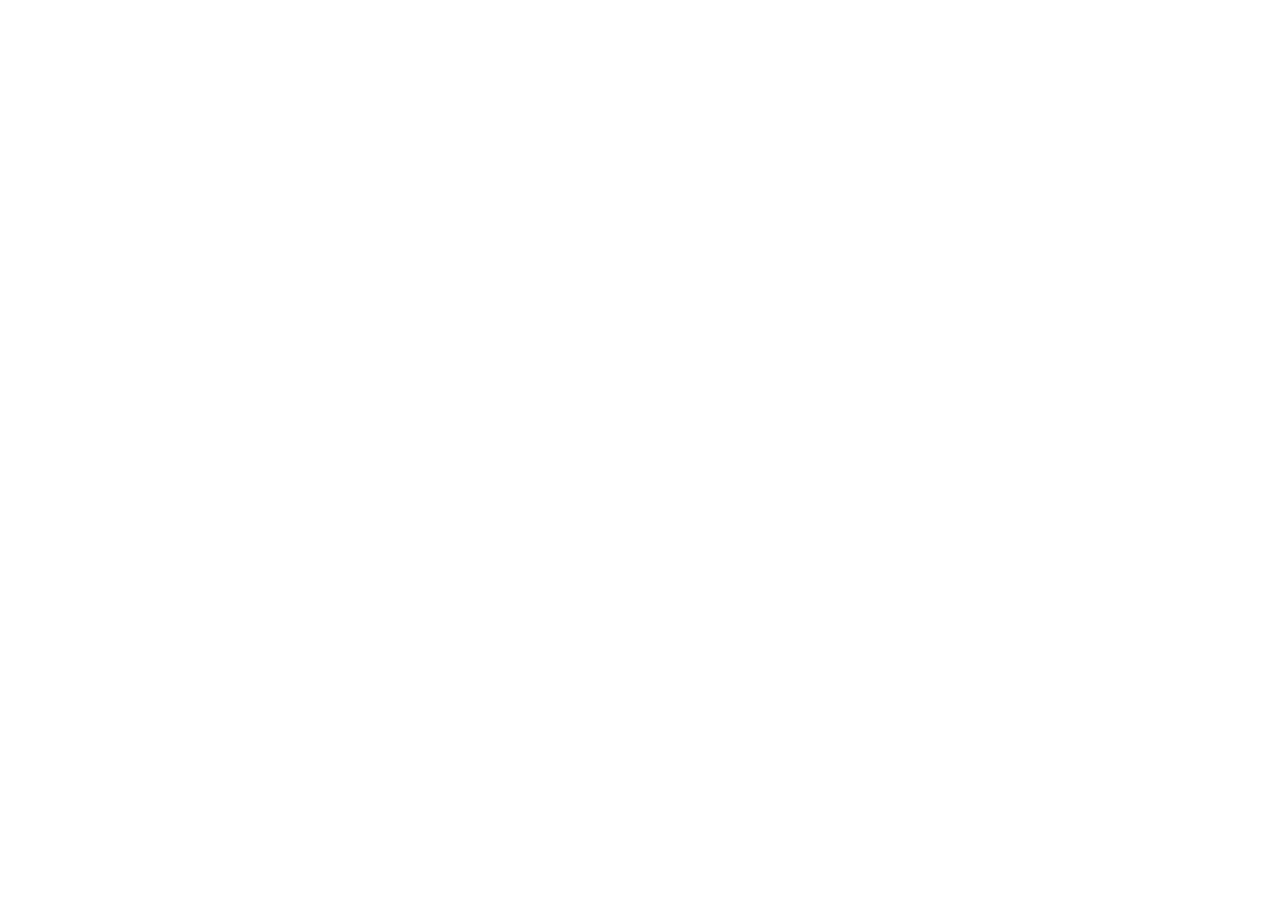
==== blog/index.html @ 7d10d0f4 "blog" ====
<!DOCTYPE html>
<html lang="en">
<head>
    <meta charset="UTF-8">
    <meta name="viewport" content="width=device-width, initial-scale=1.0">
    <meta http-equiv="X-UA-Compatible" content="ie=edge">
    <title>Blog</title>
    <link rel="stylesheet" href="bootstrap.min.css">
</head>
<body>
    
</body>
</html>
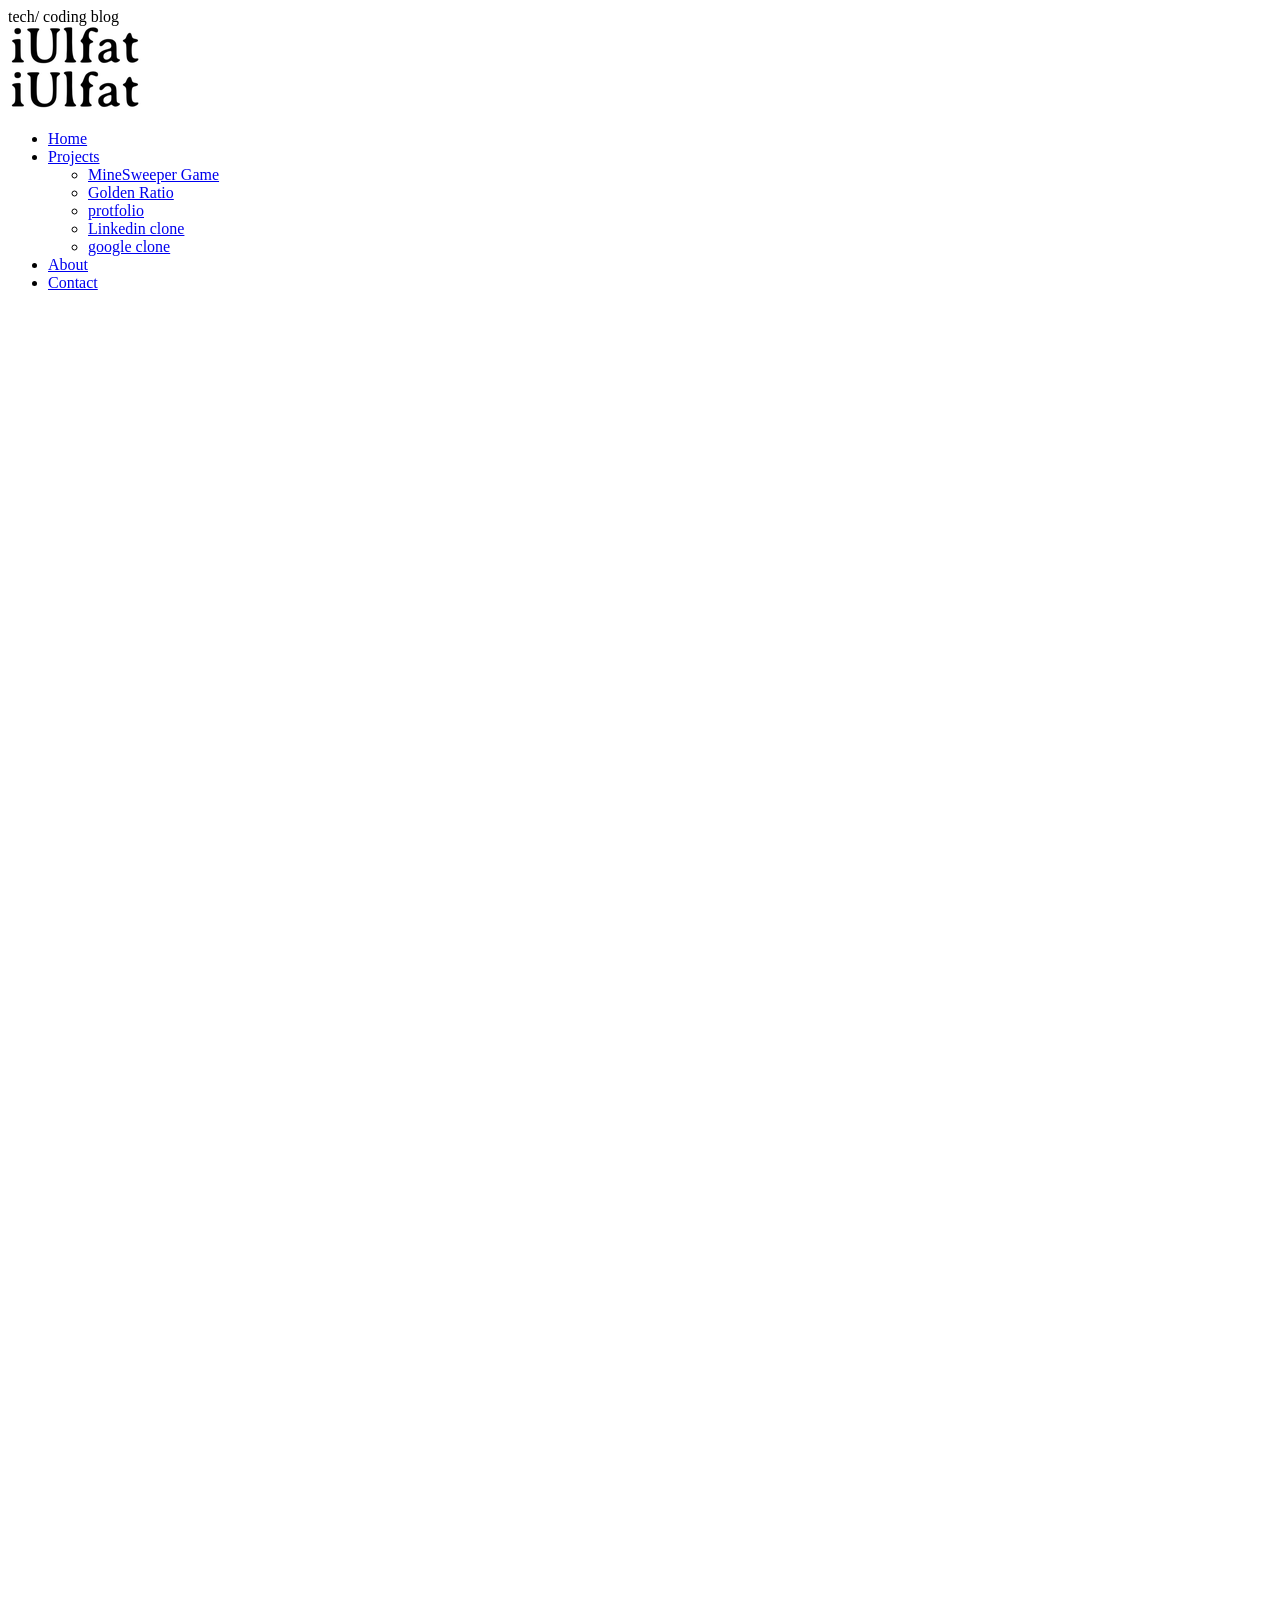
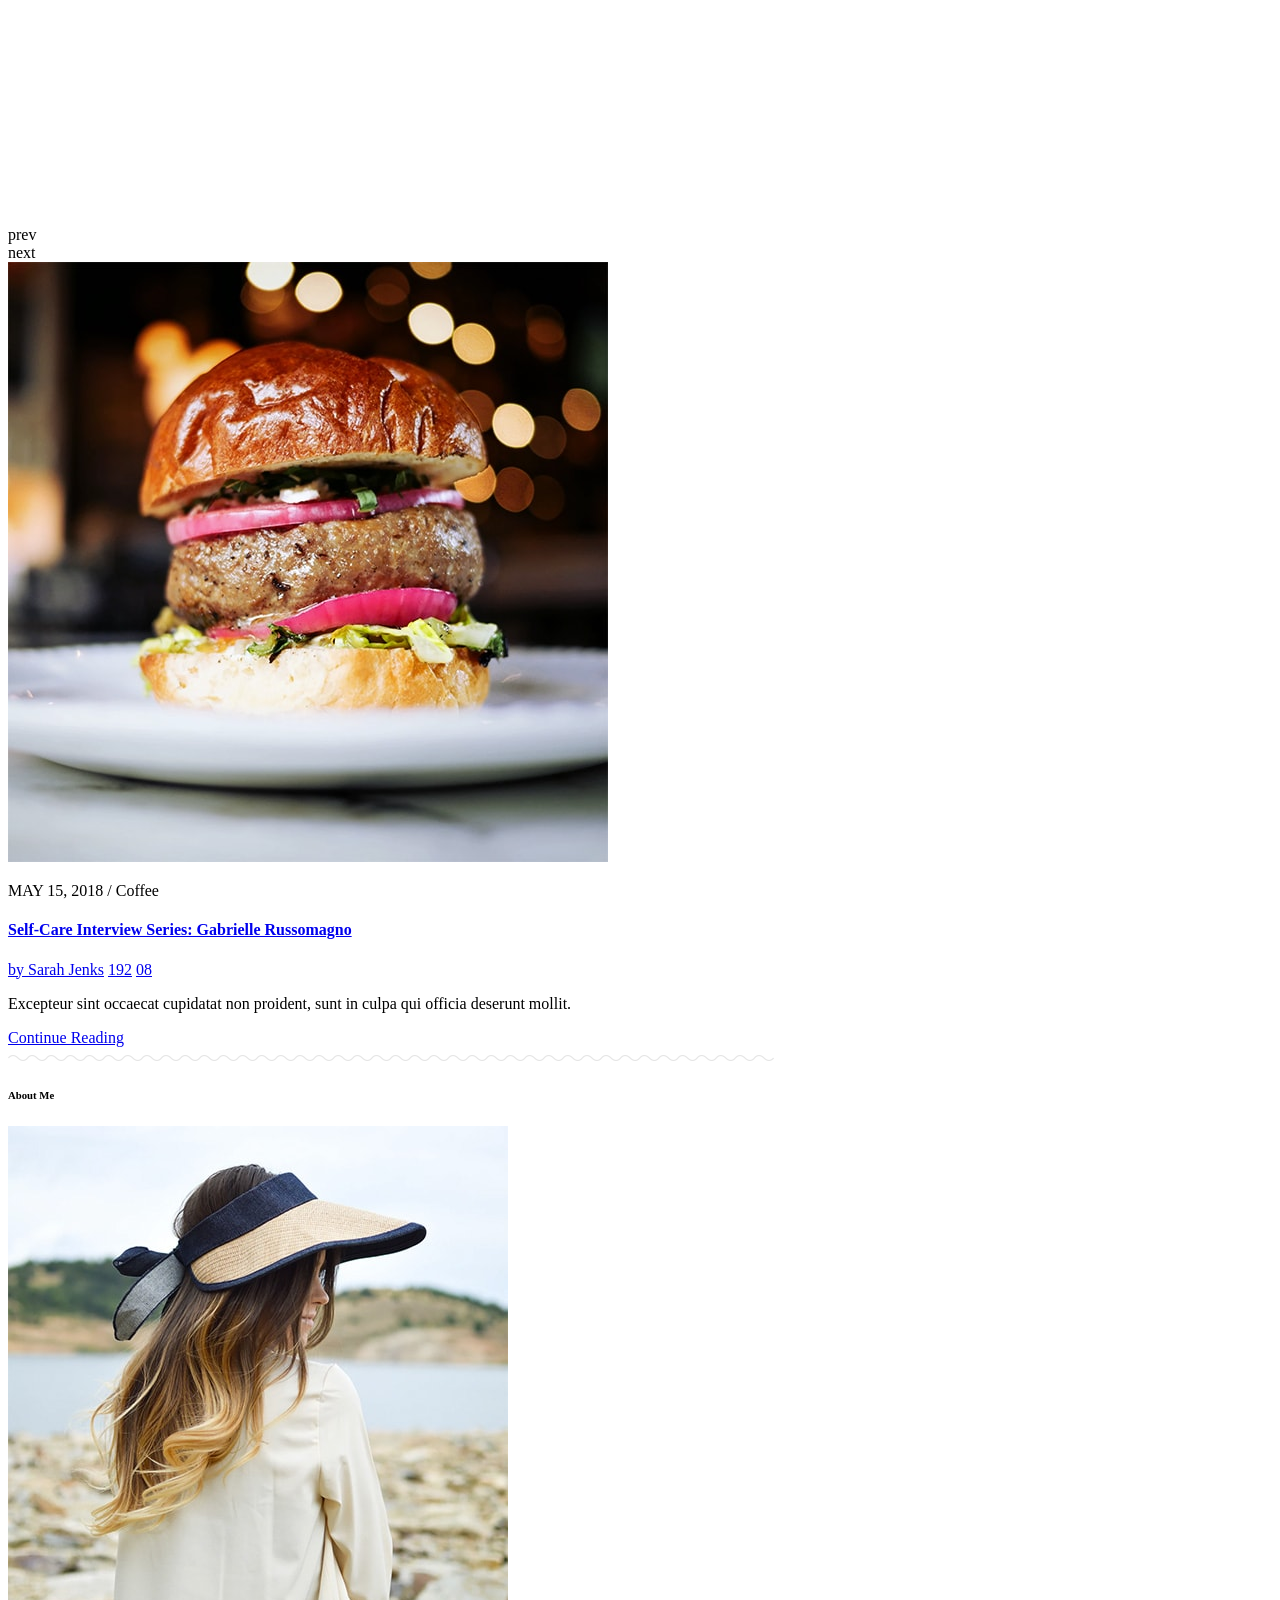
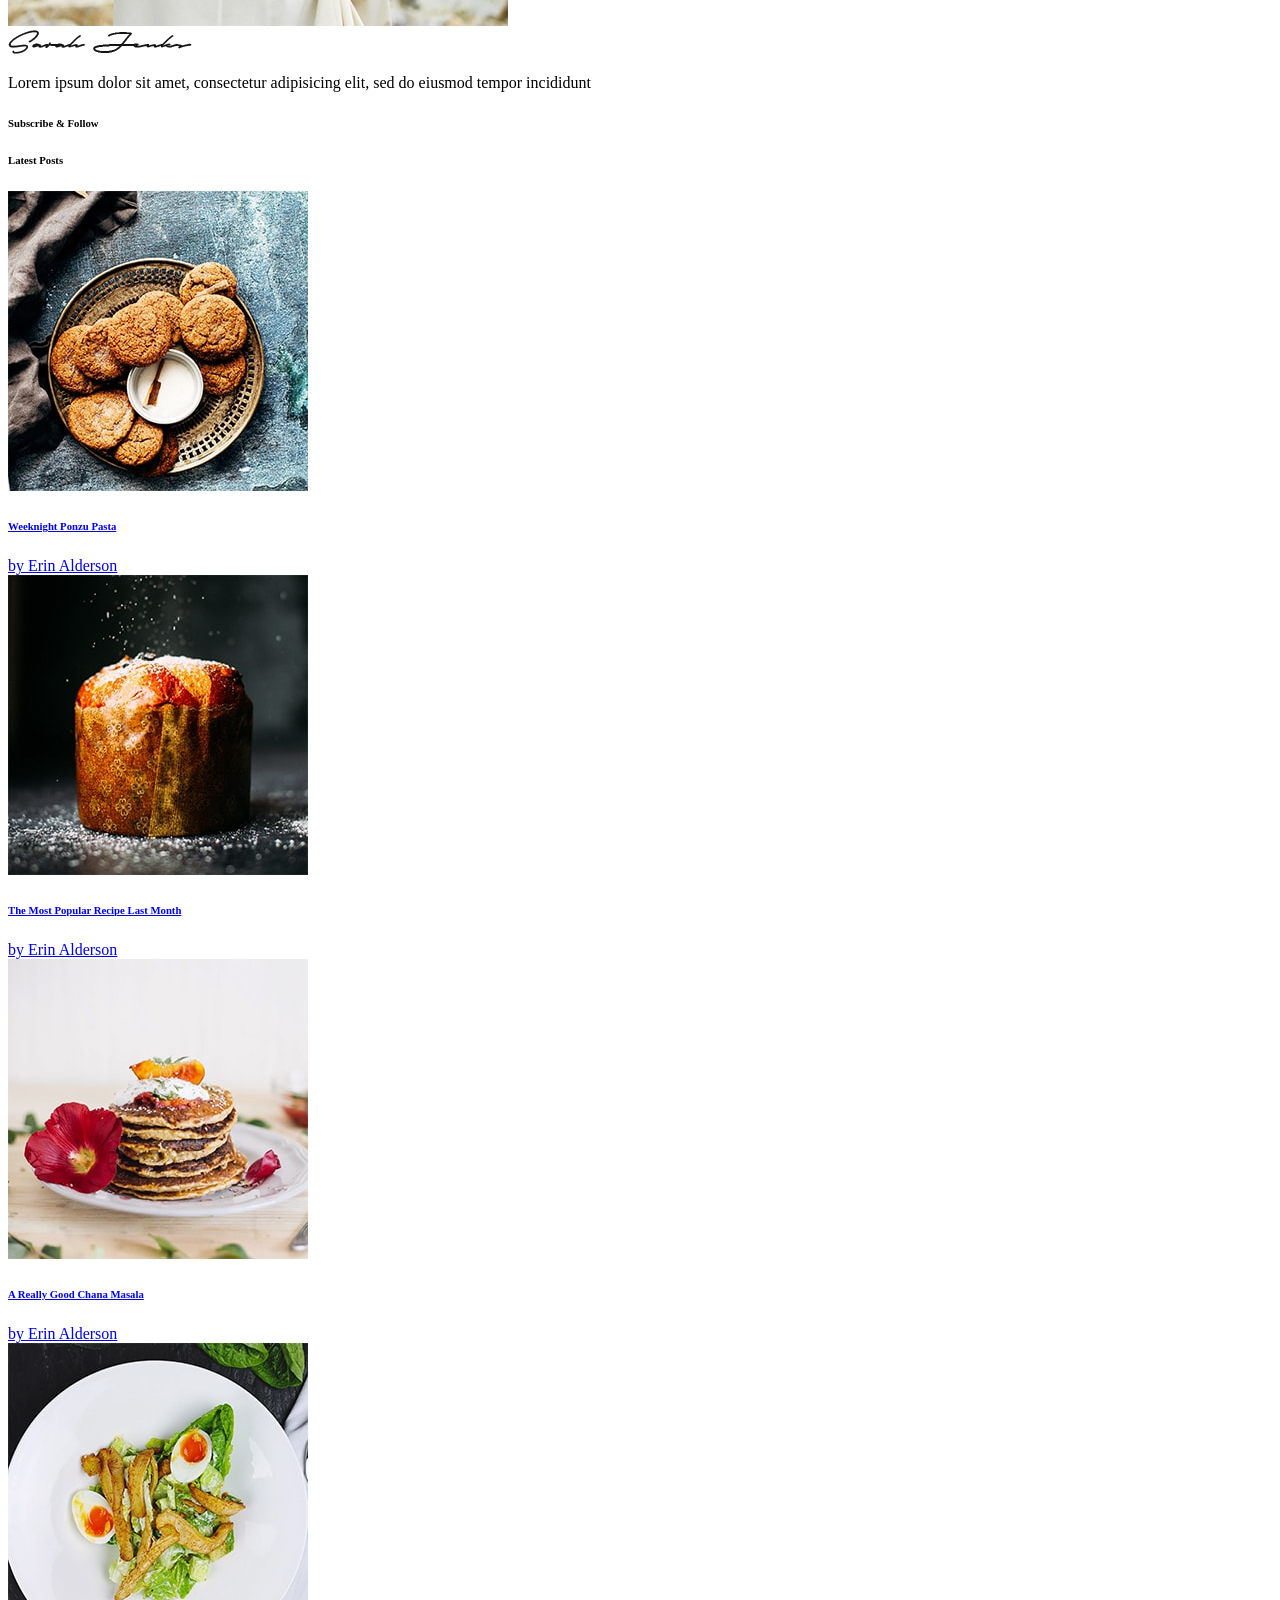
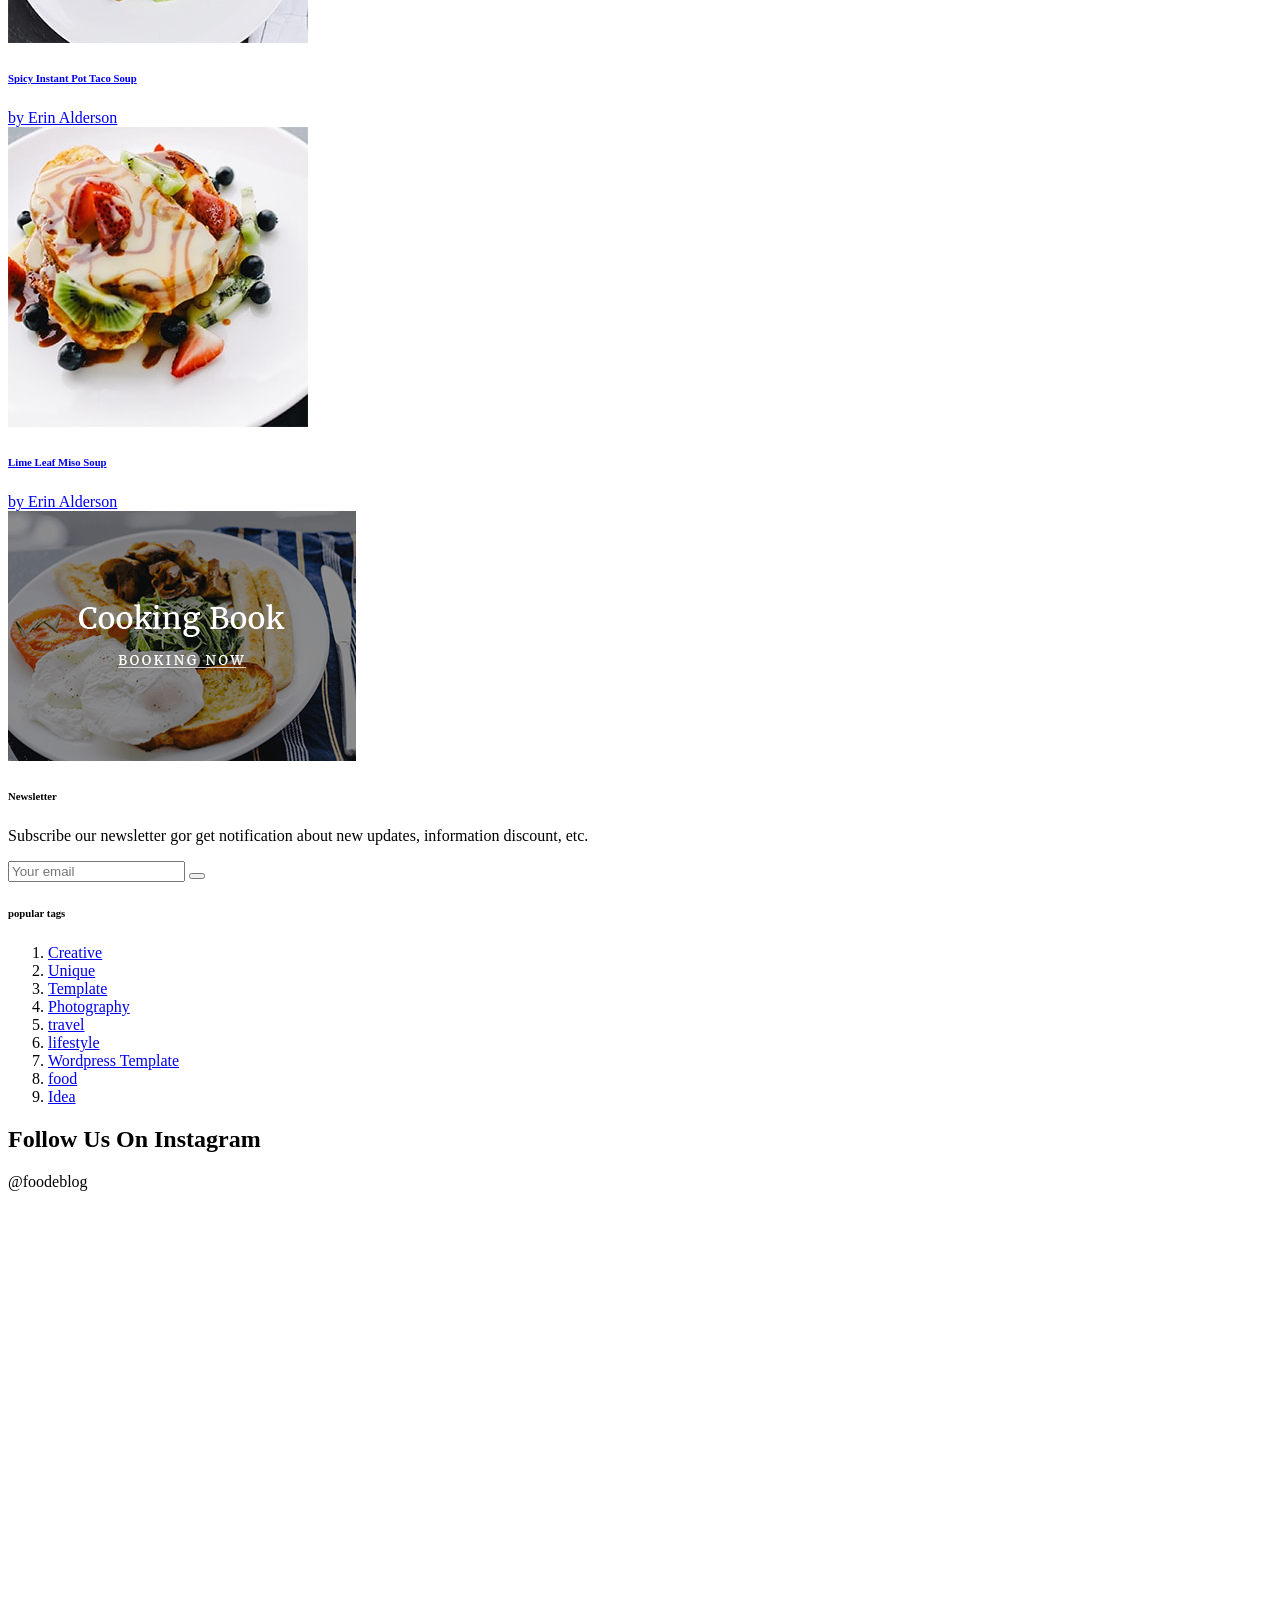
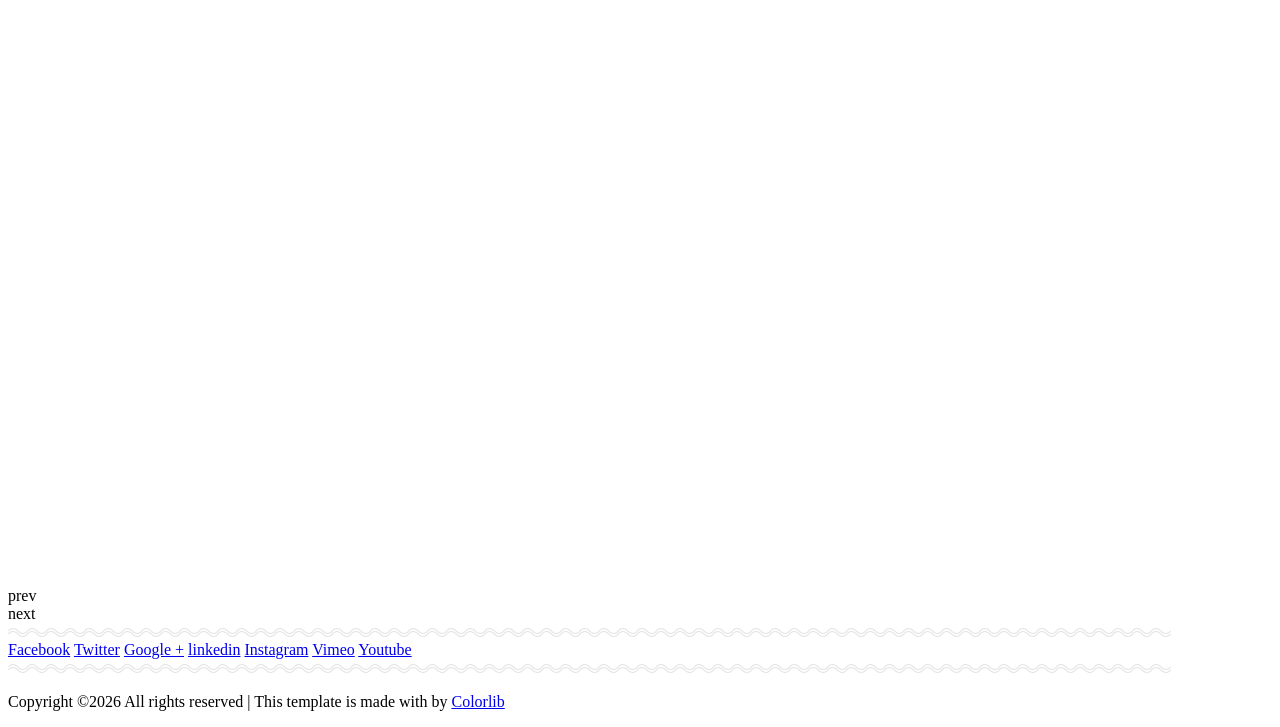
==== commit 116d4c0e: "in progress" ====
--- a/blog/index.html
+++ b/blog/index.html
@@ -1,13 +1,510 @@
-<!DOCTYPE html>
-<html lang="en">
-<head>
-    <meta charset="UTF-8">
-    <meta name="viewport" content="width=device-width, initial-scale=1.0">
-    <meta http-equiv="X-UA-Compatible" content="ie=edge">
-    <title>Blog</title>
-    <link rel="stylesheet" href="bootstrap.min.css">
-</head>
-<body>
-    
-</body>
+<!DOCTYPE html>
+<html lang="en">
+
+<head>
+    <meta charset="UTF-8">
+    <meta name="description" content="">
+    <meta http-equiv="X-UA-Compatible" content="IE=edge">
+    <meta name="viewport" content="width=device-width, initial-scale=1, shrink-to-fit=no">
+    <!-- The above 4 meta tags *must* come first in the head; any other head content must come *after* these tags -->
+
+    <!-- Title -->
+    <title>iUlfat</title>
+
+    <!-- Core Stylesheet -->
+    <link rel="stylesheet" href="style.css">
+
+</head>
+
+<body>
+
+    <!-- ##### Header Area Start ##### -->
+    <header class="header-area">
+
+        <!-- Top Header Area -->
+        <div class="top-header">
+            <div class="container">
+                <div class="row">
+                    <div class="col-12">
+                        <div class="top-header-content d-flex align-items-center justify-content-between">
+                            <!-- Search Form -->
+                            <div >
+                                tech/ coding blog
+                            </div>
+
+                            <!-- Social Button -->
+                            <div class="top-social-info">
+                                <a href="https://www.linkedin.com/in/ulfat-dawood-7b4790153/"><i class="fa fa-linkedin" aria-hidden="true"></i></a>
+                                <a href="https://github.com/ulfat-dawood"><i class="fa fa-github" aria-hidden="true"></i></a>
+                                <a href="https://www.facebook.com/profile.php?id=100009780675091&ref=bookmarks"><i class="fa fa-facebook" aria-hidden="true"></i></a>
+                                <a href="https://twitter.com/iUlfat_"><i class="fa fa-twitter" aria-hidden="true"></i></a>
+                                <a href="https://www.instagram.com/ulfat_dawood/"><i class="fa fa-instagram" aria-hidden="true"></i></a>
+                                <a href="https://medium.com/@ulfat_dawood"><i class="fa fa-medium"></i></a>
+
+                                
+                            </div>
+                        </div>
+                    </div>
+                </div>
+            </div>
+        </div>
+
+        <!-- Logo Area -->
+        <div class="logo-area text-center">
+            <div class="container">
+                <div class="row">
+                    <div class="col-12">
+                        <!-- Nav brand -->
+                        <a href="index.html" class="nav-brand"><img src="img/core-img/logo.png" alt="" ></a>
+                    </div>
+                </div>
+            </div>
+        </div>
+
+        <!-- Navbar Area -->
+        <div class="foode-main-menu">
+            <div class="classy-nav-container breakpoint-off">
+                <div class="container">
+                    <!-- Menu -->
+                    <nav class="classy-navbar" id="foodeNav">
+
+                        <!-- Nav brand -->
+                        <a href="index.html" class="nav-brand"><img src="img/core-img/logo.png" alt=""></a>
+
+                        <!-- Navbar Toggler -->
+                        <div class="classy-navbar-toggler">
+                            <span class="navbarToggler"><span></span><span></span><span></span></span>
+                        </div>
+
+                        <!-- Menu -->
+                        <div class="classy-menu">
+
+                            <!-- close btn -->
+                            <div class="classycloseIcon">
+                                <div class="cross-wrap"><span class="top"></span><span class="bottom"></span></div>
+                            </div>
+
+                            <!-- Nav Start -->
+                            <div class="classynav">
+                                <ul>
+                                    <li><a href="index.html">Home</a></li>
+                                    <li><a href="#">Projects</a>
+                                        <ul class="dropdown">
+                                            <li><a target="_blank" href="projects/mine_sweeper/mine_sweeper.html">MineSweeper Game</a></li>
+                                            <li><a target="_blank" href="projects/golden_ratio/golden_ratio.html">Golden Ratio</a></li>
+                                            <li><a target="_blank" href="projects/protfolio/index.html">protfolio</a></li>
+                                            <li><a target="_blank" href="projects/linkedin_clone/index.html">Linkedin clone</a></li>
+                                            <li><a target="_blank" href="projects/google_clone/index.html">google clone</a></li>
+                                            
+                                        </ul>
+                                    </li>
+                                    
+                                    <li><a href="about-us.html">About</a></li>
+                                    <li><a href="contact.html">Contact</a></li>
+                                </ul>
+
+                            </div>
+                            <!-- Nav End -->
+                        </div>
+                    </nav>
+                </div>
+            </div>
+        </div>
+    </header>
+    <!-- ##### Header Area End ##### -->
+
+    <!-- ##### Hero Area Start ##### -->
+    <section class="hero-area">
+        <div class="hero-post-slides owl-carousel">
+            
+            <!-- google -->
+        <a target="_blank" href="projects/google_clone/index.html" >
+            <div class="single-hero-post">
+                <!-- Post Image -->
+                <div class="slide-img bg-img" style="background-image: url(projects/google_clone/img.jpg);"></div>
+                <!-- Post Content -->
+                <div class="hero-slides-content">
+                      <div class="post-title">
+                            <h4>Google Clone</h4>
+                            <p>Cloning the UI of google search engine</p>
+                      </div>
+                </div>
+            </div>
+        </a>
+
+            <!-- Linkedin -->
+            <a target="_blank" href="projects/linkedin_clone/index.html" >
+                <div class="single-hero-post">
+                    <!-- Post Image -->
+                    <div class="slide-img bg-img" style="background-image: url(projects/linkedin_clone/img.png);"></div>
+                    <!-- Post Content -->
+                    <div class="hero-slides-content">
+                          <div class="post-title">
+                                <h4>LinkedIn Clone</h4>
+                                <p>Cloning the UI of LinkedIn  Home Page using Plain HTML and CSS</p>
+                          </div>
+                    </div>
+                </div>
+            </a>
+
+
+            <!-- mine sweeper -->
+            <a target="_blank" href="projects/mine_sweeper/mine_sweeper.html" >
+                <div class="single-hero-post">
+                    <!-- Post Image -->
+                    <div class="slide-img bg-img" style="background-image: url(projects/mine_sweeper/img.png);"></div>
+                    <!-- Post Content -->
+                    <div class="hero-slides-content">
+                          <div class="post-title">
+                                <h4>Simple MindSweeper Game</h4>
+                                <p>Dynamically generated HTML table, with simple MineSweeper game logic</p>
+                          </div>
+                    </div>
+                </div>
+            </a>
+
+            <!-- Golden Ration -->
+            <a target="_blank" href="projects/golden_ratio/golden_ratio.html" >
+                <div class="single-hero-post">
+                    <!-- Post Image -->
+                    <div class="slide-img bg-img" style="background-image: url(projects/golden_ratio/img.gif);"></div>
+                    <!-- Post Content -->
+                    <div class="hero-slides-content">
+                          <div class="post-title">
+                                <h4>Golden Ration</h4>
+                                <p>Golden Ration generated by HTML wiht random colors generated with each reload</p>
+                          </div>
+                    </div>
+                </div>
+            </a>
+
+            <!-- Travel blog -->
+            <a target="_blank" href="projects/protfolio/index.html" >
+                <div class="single-hero-post">
+                    <!-- Post Image -->
+                    <div class="slide-img bg-img" style="background-image: url(projects/protfolio/img.jpeg);"></div>
+                    <!-- Post Content -->
+                    <div class="hero-slides-content">
+                          <div class="post-title">
+                                <h4>Travel Blog</h4>
+                                <p>A Protfolio for Travelling Blog</p>
+                          </div>
+                    </div>
+                </div>
+            </a>
+
+        </div>
+    </section>
+    <!-- ##### Hero Area End ##### -->
+
+    <!-- ##### Blog Content Area Start ##### -->
+    <section class="blog-content-area section-padding-100">
+        <div class="container">
+            
+
+            <div class="row justify-content-center">
+                <!-- Blog Posts Area -->
+                <div class="col-12 col-lg-8">
+                    <div class="blog-posts-area">
+
+                        <!-- Single Blog Post -->
+                        <div class="single-blog-post d-flex flex-wrap mt-50">
+                            <!-- Thumbnail -->
+                            <div class="post-thumbnail mb-50">
+                                <a href="#"><img src="img/blog-img/10.jpg" alt=""></a>
+                            </div>
+                            <!-- Content -->
+                            <div class="post-content mb-50">
+                                <p class="post-date">MAY 15, 2018 / Coffee</p>
+                                <a href="#" class="post-title">
+                                    <h4>Self-Care Interview Series: Gabrielle Russomagno</h4>
+                                </a>
+                                <div class="post-meta">
+                                    <a href="#"><span>by</span> Sarah Jenks</a>
+                                    <a href="#"><i class="fa fa-eye"></i> 192</a>
+                                    <a href="#"><i class="fa fa-comments"></i> 08</a>
+                                </div>
+                                <p class="post-excerpt">Excepteur sint occaecat cupidatat non proident, sunt in culpa qui officia deserunt mollit.</p>
+                                <a href="#" class="read-more-btn">Continue Reading <i class="fa fa-long-arrow-right" aria-hidden="true"></i></a>
+                            </div>
+                            <!-- Post Curve Line -->
+                            <img class="post-curve-line" src="img/core-img/post-curve-line.png" alt="">
+                        </div>
+
+                        
+
+                       
+
+                    </div>
+
+                    
+                </div>
+
+                <!-- Blog Sidebar Area -->
+                <div class="col-12 col-sm-9 col-md-6 col-lg-4">
+                    <div class="post-sidebar-area">
+
+                        <!-- ##### Single Widget Area ##### -->
+                        <div class="single-widget-area">
+                            <!-- Title -->
+                            <div class="widget-title">
+                                <h6>About Me</h6>
+                            </div>
+                            <!-- Thumbnail -->
+                            <div class="about-thumbnail">
+                                <img src="img/blog-img/about-me.jpg" alt="">
+                            </div>
+                            <!-- Content -->
+                            <div class="widget-content text-center">
+                                <img src="img/core-img/signature.png" alt="">
+                                <p>Lorem ipsum dolor sit amet, consectetur adipisicing elit, sed do eiusmod tempor incididunt</p>
+                            </div>
+                        </div>
+
+                        <!-- ##### Single Widget Area ##### -->
+                        <div class="single-widget-area">
+                            <!-- Title -->
+                            <div class="widget-title">
+                                <h6>Subscribe &amp; Follow</h6>
+                            </div>
+                            <!-- Widget Social Info -->
+                            <div class="widget-social-info text-center">
+                                <a href="#"><i class="fa fa-facebook"></i></a>
+                                <a href="#"><i class="fa fa-twitter"></i></a>
+                                <a href="#"><i class="fa fa-instagram"></i></a>
+                                <a href="#"><i class="fa fa-google-plus"></i></a>
+                                <a href="#"><i class="fa fa-pinterest"></i></a>
+                                <a href="#"><i class="fa fa-linkedin"></i></a>
+                                <a href="#"><i class="fa fa-rss"></i></a>
+                            </div>
+                        </div>
+
+                        <!-- ##### Single Widget Area ##### -->
+                        <div class="single-widget-area">
+                            <!-- Title -->
+                            <div class="widget-title">
+                                <h6>Latest Posts</h6>
+                            </div>
+
+                            <!-- Single Latest Posts -->
+                            <div class="single-latest-post d-flex">
+                                <div class="post-thumb">
+                                    <img src="img/blog-img/lp1.jpg" alt="">
+                                </div>
+                                <div class="post-content">
+                                    <a href="#" class="post-title">
+                                        <h6>Weeknight Ponzu Pasta</h6>
+                                    </a>
+                                    <a href="#" class="post-author"><span>by</span> Erin Alderson</a>
+                                </div>
+                            </div>
+
+                            <!-- Single Latest Posts -->
+                            <div class="single-latest-post d-flex">
+                                <div class="post-thumb">
+                                    <img src="img/blog-img/lp2.jpg" alt="">
+                                </div>
+                                <div class="post-content">
+                                    <a href="#" class="post-title">
+                                        <h6>The Most Popular Recipe Last Month</h6>
+                                    </a>
+                                    <a href="#" class="post-author"><span>by</span> Erin Alderson</a>
+                                </div>
+                            </div>
+
+                            <!-- Single Latest Posts -->
+                            <div class="single-latest-post d-flex">
+                                <div class="post-thumb">
+                                    <img src="img/blog-img/lp3.jpg" alt="">
+                                </div>
+                                <div class="post-content">
+                                    <a href="#" class="post-title">
+                                        <h6>A Really Good Chana Masala</h6>
+                                    </a>
+                                    <a href="#" class="post-author"><span>by</span> Erin Alderson</a>
+                                </div>
+                            </div>
+
+                            <!-- Single Latest Posts -->
+                            <div class="single-latest-post d-flex">
+                                <div class="post-thumb">
+                                    <img src="img/blog-img/lp4.jpg" alt="">
+                                </div>
+                                <div class="post-content">
+                                    <a href="#" class="post-title">
+                                        <h6>Spicy Instant Pot Taco Soup</h6>
+                                    </a>
+                                    <a href="#" class="post-author"><span>by</span> Erin Alderson</a>
+                                </div>
+                            </div>
+
+                            <!-- Single Latest Posts -->
+                            <div class="single-latest-post d-flex">
+                                <div class="post-thumb">
+                                    <img src="img/blog-img/lp5.jpg" alt="">
+                                </div>
+                                <div class="post-content">
+                                    <a href="#" class="post-title">
+                                        <h6>Lime Leaf Miso Soup</h6>
+                                    </a>
+                                    <a href="#" class="post-author"><span>by</span> Erin Alderson</a>
+                                </div>
+                            </div>
+
+                        </div>
+
+                        <!-- ##### Single Widget Area ##### -->
+                        <div class="single-widget-area">
+                            <!-- Adds -->
+                            <a href="#"><img src="img/blog-img/add.png" alt=""></a>
+                        </div>
+
+                        <!-- ##### Single Widget Area ##### -->
+                        <div class="single-widget-area">
+                            <!-- Title -->
+                            <div class="widget-title">
+                                <h6>Newsletter</h6>
+                            </div>
+                            <!-- Content -->
+                            <div class="newsletter-content">
+                                <p>Subscribe our newsletter gor get notification about new updates, information discount, etc.</p>
+                                <form action="#" method="post">
+                                    <input type="email" name="email" class="form-control" placeholder="Your email">
+                                    <button><i class="fa fa-send"></i></button>
+                                </form>
+                            </div>
+                        </div>
+
+                        <!-- ##### Single Widget Area ##### -->
+                        <div class="single-widget-area">
+                            <!-- Title -->
+                            <div class="widget-title">
+                                <h6>popular tags</h6>
+                            </div>
+                            <!-- Tags -->
+                            <ol class="popular-tags d-flex flex-wrap">
+                                <li><a href="#">Creative</a></li>
+                                <li><a href="#">Unique</a></li>
+                                <li><a href="#">Template</a></li>
+                                <li><a href="#">Photography</a></li>
+                                <li><a href="#">travel</a></li>
+                                <li><a href="#">lifestyle</a></li>
+                                <li><a href="#">Wordpress Template</a></li>
+                                <li><a href="#">food</a></li>
+                                <li><a href="#">Idea</a></li>
+                            </ol>
+                        </div>
+
+                    </div>
+                </div>
+            </div>
+        </div>
+    </section>
+    <!-- ##### Blog Content Area End ##### -->
+
+    <!-- ##### Instagram Area Start ##### -->
+    <div class="follow-us-instagram">
+        <div class="container">
+            <div class="row">
+                <div class="col-12">
+                    <div class="section-heading">
+                        <h2>Follow Us On Instagram</h2>
+                        <span>@foodeblog</span>
+                    </div>
+                </div>
+            </div>
+
+            <div class="row">
+                <div class="col-12">
+                    <div class="instagram-slides owl-carousel">
+                        <!-- Single Instagram Slide -->
+                        <div class="single-instagram-slide">
+                            <img src="img/blog-img/insta1.jpg" alt="">
+                            <a href="#"><i class="fa fa-instagram"></i>Follow Me</a>
+                        </div>
+
+                        <!-- Single Instagram Slide -->
+                        <div class="single-instagram-slide">
+                            <img src="img/blog-img/insta2.jpg" alt="">
+                            <a href="#"><i class="fa fa-instagram"></i>Follow Me</a>
+                        </div>
+
+                        <!-- Single Instagram Slide -->
+                        <div class="single-instagram-slide">
+                            <img src="img/blog-img/insta3.jpg" alt="">
+                            <a href="#"><i class="fa fa-instagram"></i>Follow Me</a>
+                        </div>
+
+                        <!-- Single Instagram Slide -->
+                        <div class="single-instagram-slide">
+                            <img src="img/blog-img/insta4.jpg" alt="">
+                            <a href="#"><i class="fa fa-instagram"></i>Follow Me</a>
+                        </div>
+
+                        <!-- Single Instagram Slide -->
+                        <div class="single-instagram-slide">
+                            <img src="img/blog-img/insta5.jpg" alt="">
+                            <a href="#"><i class="fa fa-instagram"></i>Follow Me</a>
+                        </div>
+
+                        <!-- Single Instagram Slide -->
+                        <div class="single-instagram-slide">
+                            <img src="img/blog-img/insta6.jpg" alt="">
+                            <a href="#"><i class="fa fa-instagram"></i>Follow Me</a>
+                        </div>
+                    </div>
+                </div>
+            </div>
+        </div>
+    </div>
+    <!-- ##### Instagram Area End ##### -->
+
+    <!-- ##### Footer Area Start ##### -->
+    <footer class="footer-area">
+        <div class="container">
+            <div class="row">
+                <div class="col-12">
+                    <!-- Footer Curve Line -->
+                    <img class="footer-curve" src="img/core-img/foo-curve.png" alt="">
+                    <!-- Footer Social Info -->
+                    <div class="footer-social-info d-flex align-items-center justify-content-between">
+                        <a href="#"><i class="fa fa-facebook"></i><span>Facebook</span></a>
+                        <a href="#"><i class="fa fa-twitter"></i><span>Twitter</span></a>
+                        <a href="#"><i class="fa fa-google-plus"></i><span>Google +</span></a>
+                        <a href="#"><i class="fa fa-linkedin"></i><span>linkedin</span></a>
+                        <a href="#"><i class="fa fa-instagram"></i><span>Instagram</span></a>
+                        <a href="#"><i class="fa fa-vimeo"></i><span>Vimeo</span></a>
+                        <a href="#"><i class="fa fa-youtube"></i><span>Youtube</span></a>
+                    </div>
+                    <!-- Footer Curve Line -->
+                    <img class="footer-curve" src="img/core-img/foo-curve.png" alt="">
+                </div>
+            </div>
+
+            <div class="row">
+                <div class="col-12">
+                    <div class="copywrite-text">
+                        <p><!-- Link back to Colorlib can't be removed. Template is licensed under CC BY 3.0. -->
+Copyright &copy;<script>document.write(new Date().getFullYear());</script> All rights reserved | This template is made with <i class="fa fa-heart-o" aria-hidden="true"></i> by <a href="https://colorlib.com" target="_blank">Colorlib</a>
+<!-- Link back to Colorlib can't be removed. Template is licensed under CC BY 3.0. --></p>
+                    </div>
+                </div>
+            </div>
+        </div>
+    </footer>
+    <!-- ##### Footer Area Start ##### -->
+
+    <!-- ##### All Javascript Script ##### -->
+    <!-- jQuery-2.2.4 js -->
+    <script src="js/jquery/jquery-2.2.4.min.js"></script>
+    <!-- Popper js -->
+    <script src="js/bootstrap/popper.min.js"></script>
+    <!-- Bootstrap js -->
+    <script src="js/bootstrap/bootstrap.min.js"></script>
+    <!-- All Plugins js -->
+    <script src="js/plugins/plugins.js"></script>
+    <!-- Active js -->
+    <script src="js/active.js"></script>
+</body>
+
 </html>
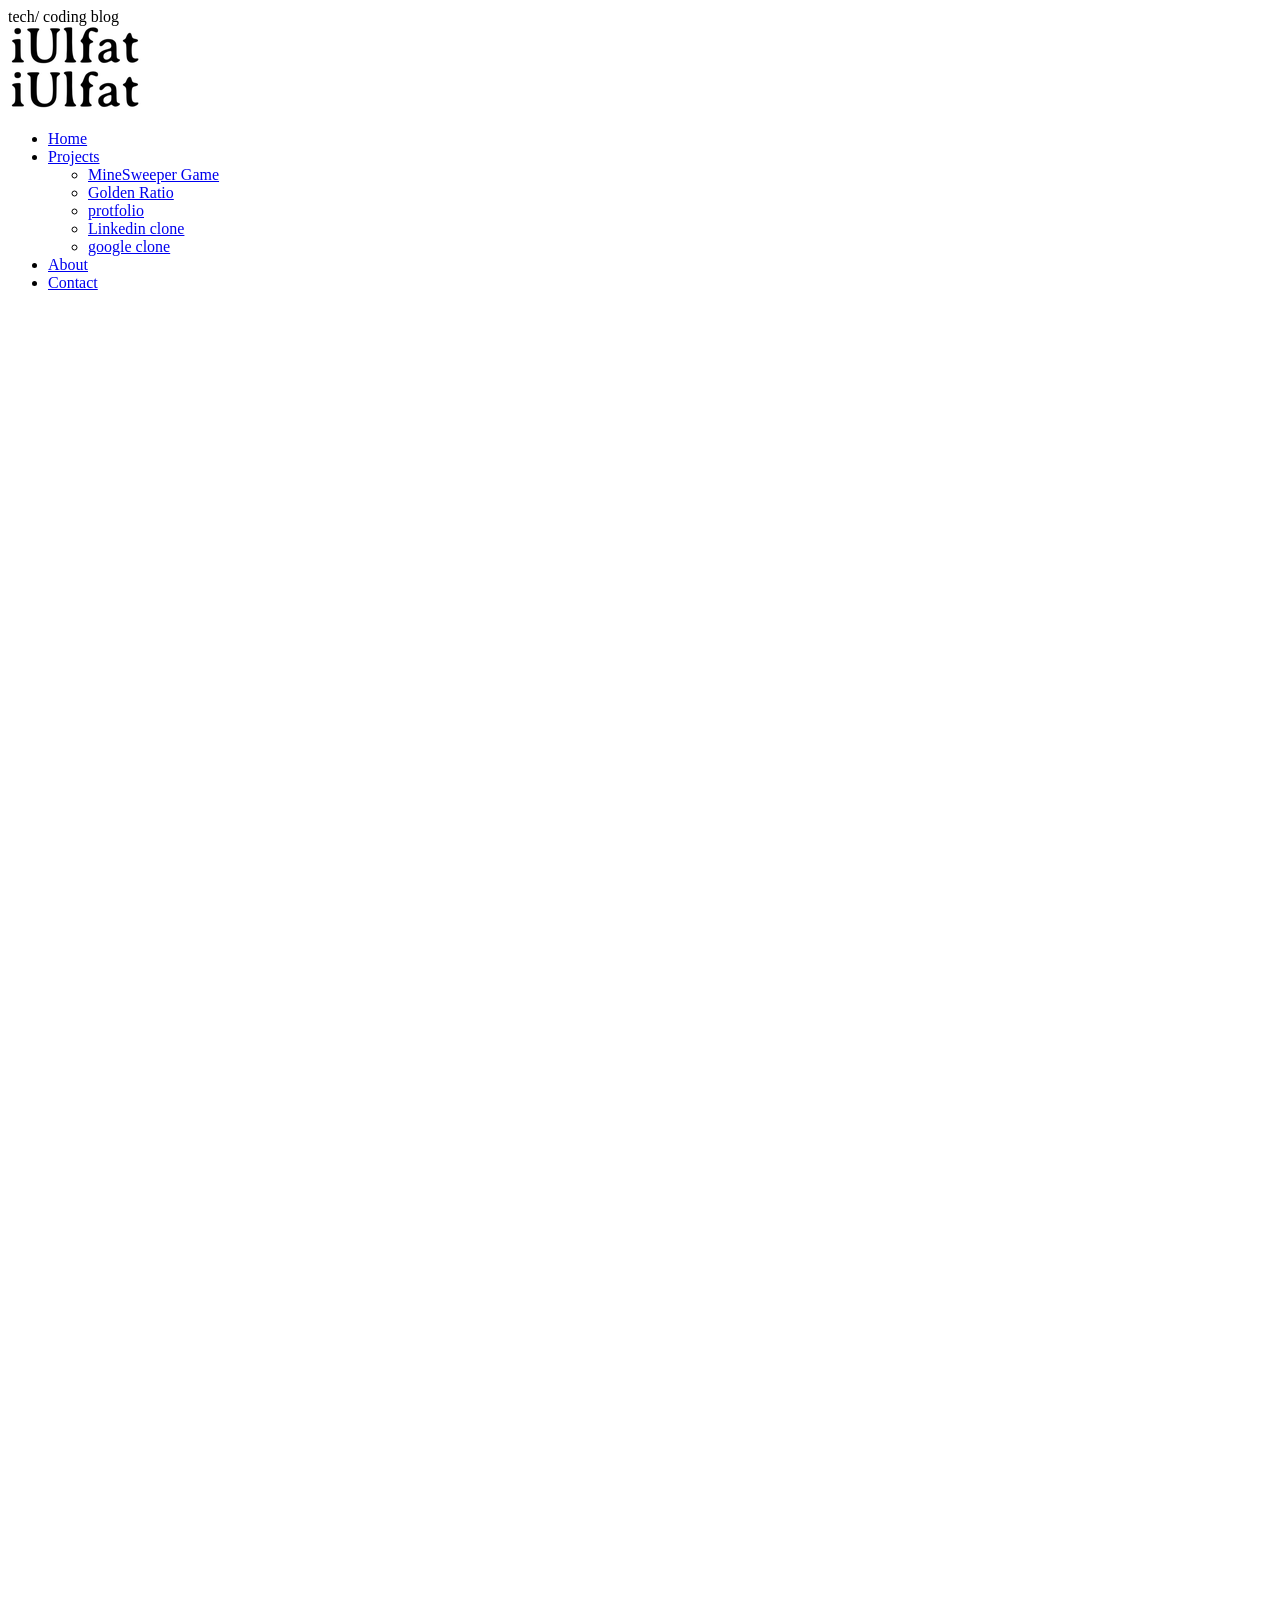
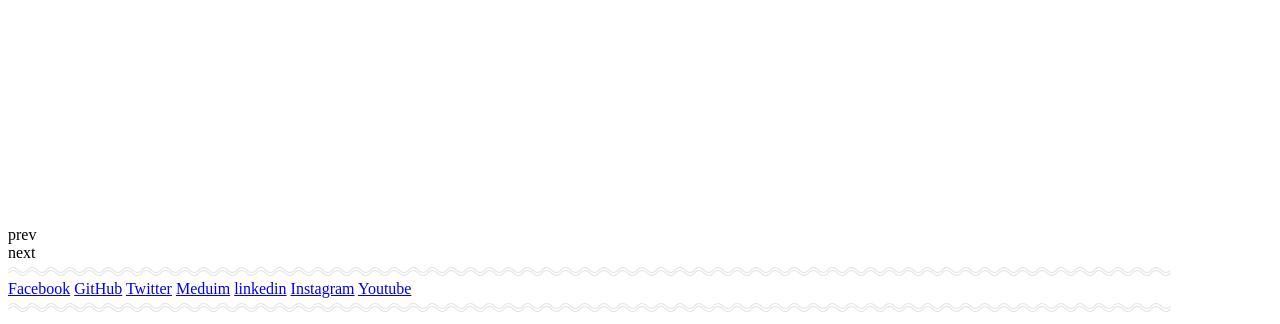
==== commit 8fb2d1d5: "home page" ====
--- a/blog/index.html
+++ b/blog/index.html
@@ -202,262 +202,12 @@
         <div class="container">
             
 
-            <div class="row justify-content-center">
-                <!-- Blog Posts Area -->
-                <div class="col-12 col-lg-8">
-                    <div class="blog-posts-area">
-
-                        <!-- Single Blog Post -->
-                        <div class="single-blog-post d-flex flex-wrap mt-50">
-                            <!-- Thumbnail -->
-                            <div class="post-thumbnail mb-50">
-                                <a href="#"><img src="img/blog-img/10.jpg" alt=""></a>
-                            </div>
-                            <!-- Content -->
-                            <div class="post-content mb-50">
-                                <p class="post-date">MAY 15, 2018 / Coffee</p>
-                                <a href="#" class="post-title">
-                                    <h4>Self-Care Interview Series: Gabrielle Russomagno</h4>
-                                </a>
-                                <div class="post-meta">
-                                    <a href="#"><span>by</span> Sarah Jenks</a>
-                                    <a href="#"><i class="fa fa-eye"></i> 192</a>
-                                    <a href="#"><i class="fa fa-comments"></i> 08</a>
-                                </div>
-                                <p class="post-excerpt">Excepteur sint occaecat cupidatat non proident, sunt in culpa qui officia deserunt mollit.</p>
-                                <a href="#" class="read-more-btn">Continue Reading <i class="fa fa-long-arrow-right" aria-hidden="true"></i></a>
-                            </div>
-                            <!-- Post Curve Line -->
-                            <img class="post-curve-line" src="img/core-img/post-curve-line.png" alt="">
-                        </div>
-
-                        
-
-                       
-
-                    </div>
-
-                    
-                </div>
-
-                <!-- Blog Sidebar Area -->
-                <div class="col-12 col-sm-9 col-md-6 col-lg-4">
-                    <div class="post-sidebar-area">
-
-                        <!-- ##### Single Widget Area ##### -->
-                        <div class="single-widget-area">
-                            <!-- Title -->
-                            <div class="widget-title">
-                                <h6>About Me</h6>
-                            </div>
-                            <!-- Thumbnail -->
-                            <div class="about-thumbnail">
-                                <img src="img/blog-img/about-me.jpg" alt="">
-                            </div>
-                            <!-- Content -->
-                            <div class="widget-content text-center">
-                                <img src="img/core-img/signature.png" alt="">
-                                <p>Lorem ipsum dolor sit amet, consectetur adipisicing elit, sed do eiusmod tempor incididunt</p>
-                            </div>
-                        </div>
-
-                        <!-- ##### Single Widget Area ##### -->
-                        <div class="single-widget-area">
-                            <!-- Title -->
-                            <div class="widget-title">
-                                <h6>Subscribe &amp; Follow</h6>
-                            </div>
-                            <!-- Widget Social Info -->
-                            <div class="widget-social-info text-center">
-                                <a href="#"><i class="fa fa-facebook"></i></a>
-                                <a href="#"><i class="fa fa-twitter"></i></a>
-                                <a href="#"><i class="fa fa-instagram"></i></a>
-                                <a href="#"><i class="fa fa-google-plus"></i></a>
-                                <a href="#"><i class="fa fa-pinterest"></i></a>
-                                <a href="#"><i class="fa fa-linkedin"></i></a>
-                                <a href="#"><i class="fa fa-rss"></i></a>
-                            </div>
-                        </div>
-
-                        <!-- ##### Single Widget Area ##### -->
-                        <div class="single-widget-area">
-                            <!-- Title -->
-                            <div class="widget-title">
-                                <h6>Latest Posts</h6>
-                            </div>
-
-                            <!-- Single Latest Posts -->
-                            <div class="single-latest-post d-flex">
-                                <div class="post-thumb">
-                                    <img src="img/blog-img/lp1.jpg" alt="">
-                                </div>
-                                <div class="post-content">
-                                    <a href="#" class="post-title">
-                                        <h6>Weeknight Ponzu Pasta</h6>
-                                    </a>
-                                    <a href="#" class="post-author"><span>by</span> Erin Alderson</a>
-                                </div>
-                            </div>
-
-                            <!-- Single Latest Posts -->
-                            <div class="single-latest-post d-flex">
-                                <div class="post-thumb">
-                                    <img src="img/blog-img/lp2.jpg" alt="">
-                                </div>
-                                <div class="post-content">
-                                    <a href="#" class="post-title">
-                                        <h6>The Most Popular Recipe Last Month</h6>
-                                    </a>
-                                    <a href="#" class="post-author"><span>by</span> Erin Alderson</a>
-                                </div>
-                            </div>
-
-                            <!-- Single Latest Posts -->
-                            <div class="single-latest-post d-flex">
-                                <div class="post-thumb">
-                                    <img src="img/blog-img/lp3.jpg" alt="">
-                                </div>
-                                <div class="post-content">
-                                    <a href="#" class="post-title">
-                                        <h6>A Really Good Chana Masala</h6>
-                                    </a>
-                                    <a href="#" class="post-author"><span>by</span> Erin Alderson</a>
-                                </div>
-                            </div>
-
-                            <!-- Single Latest Posts -->
-                            <div class="single-latest-post d-flex">
-                                <div class="post-thumb">
-                                    <img src="img/blog-img/lp4.jpg" alt="">
-                                </div>
-                                <div class="post-content">
-                                    <a href="#" class="post-title">
-                                        <h6>Spicy Instant Pot Taco Soup</h6>
-                                    </a>
-                                    <a href="#" class="post-author"><span>by</span> Erin Alderson</a>
-                                </div>
-                            </div>
-
-                            <!-- Single Latest Posts -->
-                            <div class="single-latest-post d-flex">
-                                <div class="post-thumb">
-                                    <img src="img/blog-img/lp5.jpg" alt="">
-                                </div>
-                                <div class="post-content">
-                                    <a href="#" class="post-title">
-                                        <h6>Lime Leaf Miso Soup</h6>
-                                    </a>
-                                    <a href="#" class="post-author"><span>by</span> Erin Alderson</a>
-                                </div>
-                            </div>
-
-                        </div>
-
-                        <!-- ##### Single Widget Area ##### -->
-                        <div class="single-widget-area">
-                            <!-- Adds -->
-                            <a href="#"><img src="img/blog-img/add.png" alt=""></a>
-                        </div>
-
-                        <!-- ##### Single Widget Area ##### -->
-                        <div class="single-widget-area">
-                            <!-- Title -->
-                            <div class="widget-title">
-                                <h6>Newsletter</h6>
-                            </div>
-                            <!-- Content -->
-                            <div class="newsletter-content">
-                                <p>Subscribe our newsletter gor get notification about new updates, information discount, etc.</p>
-                                <form action="#" method="post">
-                                    <input type="email" name="email" class="form-control" placeholder="Your email">
-                                    <button><i class="fa fa-send"></i></button>
-                                </form>
-                            </div>
-                        </div>
-
-                        <!-- ##### Single Widget Area ##### -->
-                        <div class="single-widget-area">
-                            <!-- Title -->
-                            <div class="widget-title">
-                                <h6>popular tags</h6>
-                            </div>
-                            <!-- Tags -->
-                            <ol class="popular-tags d-flex flex-wrap">
-                                <li><a href="#">Creative</a></li>
-                                <li><a href="#">Unique</a></li>
-                                <li><a href="#">Template</a></li>
-                                <li><a href="#">Photography</a></li>
-                                <li><a href="#">travel</a></li>
-                                <li><a href="#">lifestyle</a></li>
-                                <li><a href="#">Wordpress Template</a></li>
-                                <li><a href="#">food</a></li>
-                                <li><a href="#">Idea</a></li>
-                            </ol>
-                        </div>
-
-                    </div>
-                </div>
-            </div>
+            
         </div>
     </section>
     <!-- ##### Blog Content Area End ##### -->
 
-    <!-- ##### Instagram Area Start ##### -->
-    <div class="follow-us-instagram">
-        <div class="container">
-            <div class="row">
-                <div class="col-12">
-                    <div class="section-heading">
-                        <h2>Follow Us On Instagram</h2>
-                        <span>@foodeblog</span>
-                    </div>
-                </div>
-            </div>
-
-            <div class="row">
-                <div class="col-12">
-                    <div class="instagram-slides owl-carousel">
-                        <!-- Single Instagram Slide -->
-                        <div class="single-instagram-slide">
-                            <img src="img/blog-img/insta1.jpg" alt="">
-                            <a href="#"><i class="fa fa-instagram"></i>Follow Me</a>
-                        </div>
-
-                        <!-- Single Instagram Slide -->
-                        <div class="single-instagram-slide">
-                            <img src="img/blog-img/insta2.jpg" alt="">
-                            <a href="#"><i class="fa fa-instagram"></i>Follow Me</a>
-                        </div>
-
-                        <!-- Single Instagram Slide -->
-                        <div class="single-instagram-slide">
-                            <img src="img/blog-img/insta3.jpg" alt="">
-                            <a href="#"><i class="fa fa-instagram"></i>Follow Me</a>
-                        </div>
-
-                        <!-- Single Instagram Slide -->
-                        <div class="single-instagram-slide">
-                            <img src="img/blog-img/insta4.jpg" alt="">
-                            <a href="#"><i class="fa fa-instagram"></i>Follow Me</a>
-                        </div>
-
-                        <!-- Single Instagram Slide -->
-                        <div class="single-instagram-slide">
-                            <img src="img/blog-img/insta5.jpg" alt="">
-                            <a href="#"><i class="fa fa-instagram"></i>Follow Me</a>
-                        </div>
-
-                        <!-- Single Instagram Slide -->
-                        <div class="single-instagram-slide">
-                            <img src="img/blog-img/insta6.jpg" alt="">
-                            <a href="#"><i class="fa fa-instagram"></i>Follow Me</a>
-                        </div>
-                    </div>
-                </div>
-            </div>
-        </div>
-    </div>
-    <!-- ##### Instagram Area End ##### -->
+    
 
     <!-- ##### Footer Area Start ##### -->
     <footer class="footer-area">
@@ -468,28 +218,20 @@
                     <img class="footer-curve" src="img/core-img/foo-curve.png" alt="">
                     <!-- Footer Social Info -->
                     <div class="footer-social-info d-flex align-items-center justify-content-between">
-                        <a href="#"><i class="fa fa-facebook"></i><span>Facebook</span></a>
-                        <a href="#"><i class="fa fa-twitter"></i><span>Twitter</span></a>
-                        <a href="#"><i class="fa fa-google-plus"></i><span>Google +</span></a>
-                        <a href="#"><i class="fa fa-linkedin"></i><span>linkedin</span></a>
-                        <a href="#"><i class="fa fa-instagram"></i><span>Instagram</span></a>
-                        <a href="#"><i class="fa fa-vimeo"></i><span>Vimeo</span></a>
-                        <a href="#"><i class="fa fa-youtube"></i><span>Youtube</span></a>
+                        <a href="https://www.facebook.com/profile.php?id=100009780675091&ref=bookmarks"><i class="fa fa-facebook"></i><span>Facebook</span></a>
+                        <a href="https://github.com/ulfat-dawood"><i class="fa fa-github"></i><span>GitHub</span></a>
+                        <a href="https://twitter.com/iUlfat_"><i class="fa fa-twitter"></i><span>Twitter</span></a>
+                        <a href="https://medium.com/@ulfat_dawood"><i class="fa fa-medium"></i><span>Meduim</span></a>
+                        <a href="https://www.linkedin.com/in/ulfat-dawood-7b4790153/"><i class="fa fa-linkedin"></i><span>linkedin</span></a>
+                        <a href="https://www.instagram.com/ulfat_dawood/"><i class="fa fa-instagram"></i><span>Instagram</span></a>
+                        <a href="youtube.com/channel/UC7KmJjjkW_ZkffILp62akdA?"><i class="fa fa-youtube"></i><span>Youtube</span></a>
                     </div>
                     <!-- Footer Curve Line -->
                     <img class="footer-curve" src="img/core-img/foo-curve.png" alt="">
                 </div>
             </div>
 
-            <div class="row">
-                <div class="col-12">
-                    <div class="copywrite-text">
-                        <p><!-- Link back to Colorlib can't be removed. Template is licensed under CC BY 3.0. -->
-Copyright &copy;<script>document.write(new Date().getFullYear());</script> All rights reserved | This template is made with <i class="fa fa-heart-o" aria-hidden="true"></i> by <a href="https://colorlib.com" target="_blank">Colorlib</a>
-<!-- Link back to Colorlib can't be removed. Template is licensed under CC BY 3.0. --></p>
-                    </div>
-                </div>
-            </div>
+        
         </div>
     </footer>
     <!-- ##### Footer Area Start ##### -->
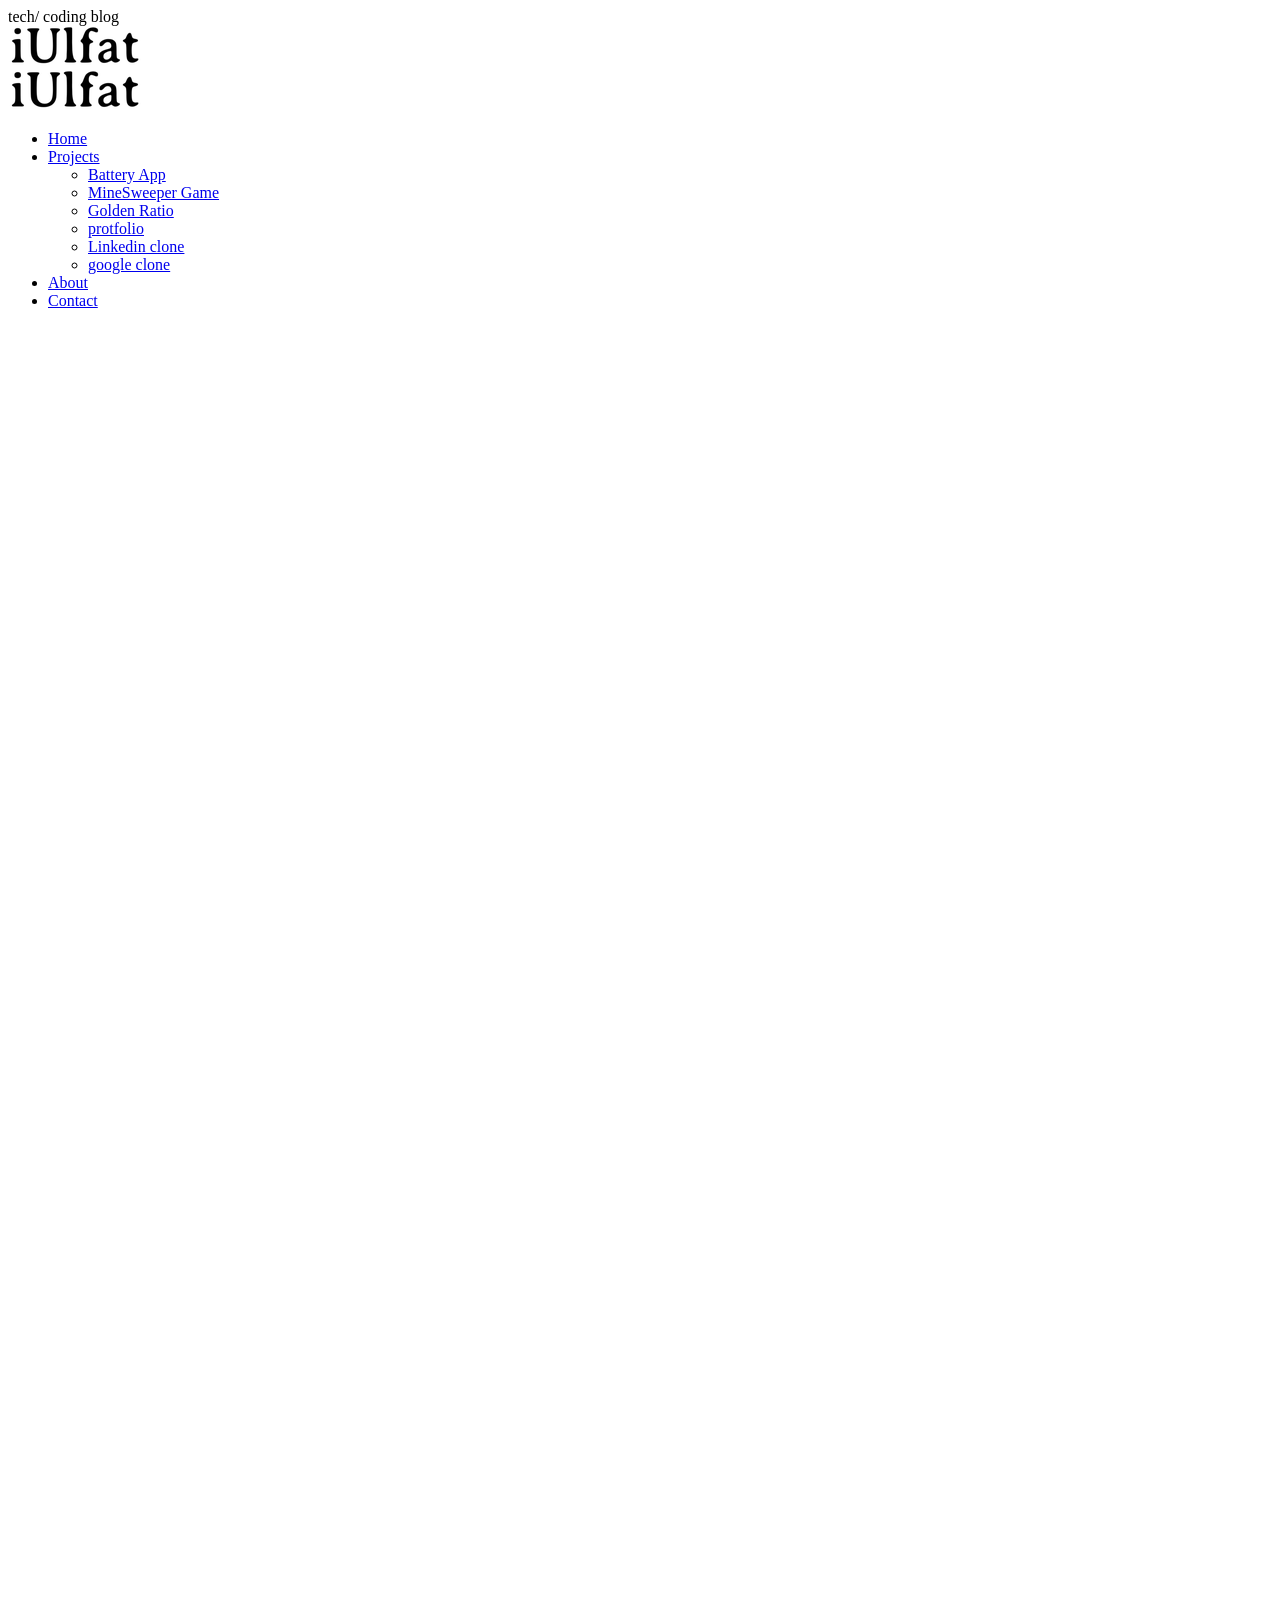
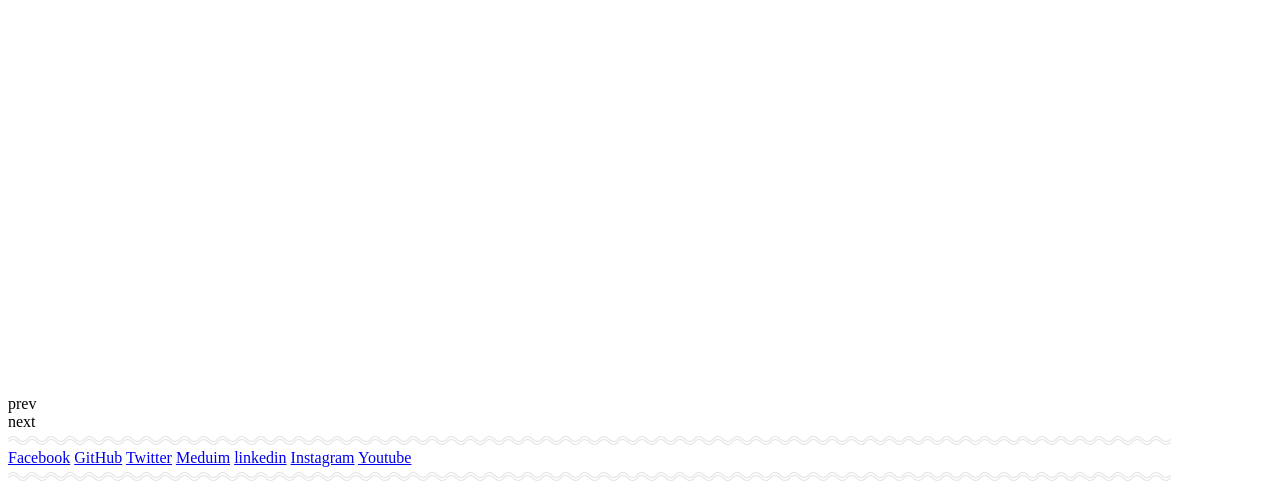
==== commit f61229b0: "final blog" ====
--- a/blog/index.html
+++ b/blog/index.html
@@ -10,6 +10,10 @@
 
     <!-- Title -->
     <title>iUlfat</title>
+
+    <!-- Favicon -->
+    <link rel="icon" href="img/core-img/iU.png">
+
 
     <!-- Core Stylesheet -->
     <link rel="stylesheet" href="style.css">
@@ -90,6 +94,7 @@
                                     <li><a href="index.html">Home</a></li>
                                     <li><a href="#">Projects</a>
                                         <ul class="dropdown">
+                                            <li><a target="_blank" href="projects/battery/battery.html">Battery App</a></li>
                                             <li><a target="_blank" href="projects/mine_sweeper/mine_sweeper.html">MineSweeper Game</a></li>
                                             <li><a target="_blank" href="projects/golden_ratio/golden_ratio.html">Golden Ratio</a></li>
                                             <li><a target="_blank" href="projects/protfolio/index.html">protfolio</a></li>
@@ -116,7 +121,22 @@
     <!-- ##### Hero Area Start ##### -->
     <section class="hero-area">
         <div class="hero-post-slides owl-carousel">
-            
+        
+        <!-- Battery -->
+        <a target="_blank" href="projects/battery/battery.html" >
+            <div class="single-hero-post">
+                <!-- Post Image -->
+                <div class="slide-img bg-img" style="background-image: url(projects/battery/img.jpg);"></div>
+                <!-- Post Content -->
+                <div class="hero-slides-content">
+                      <div class="post-title">
+                            <h4>Battery Level</h4>
+                            <p>Built a battery level App using JavaScript + Battery API + HTML CSS </p>
+                      </div>
+                </div>
+            </div>
+        </a>    
+
             <!-- google -->
         <a target="_blank" href="projects/google_clone/index.html" >
             <div class="single-hero-post">
@@ -146,6 +166,9 @@
                     </div>
                 </div>
             </a>
+
+
+            
 
 
             <!-- mine sweeper -->
